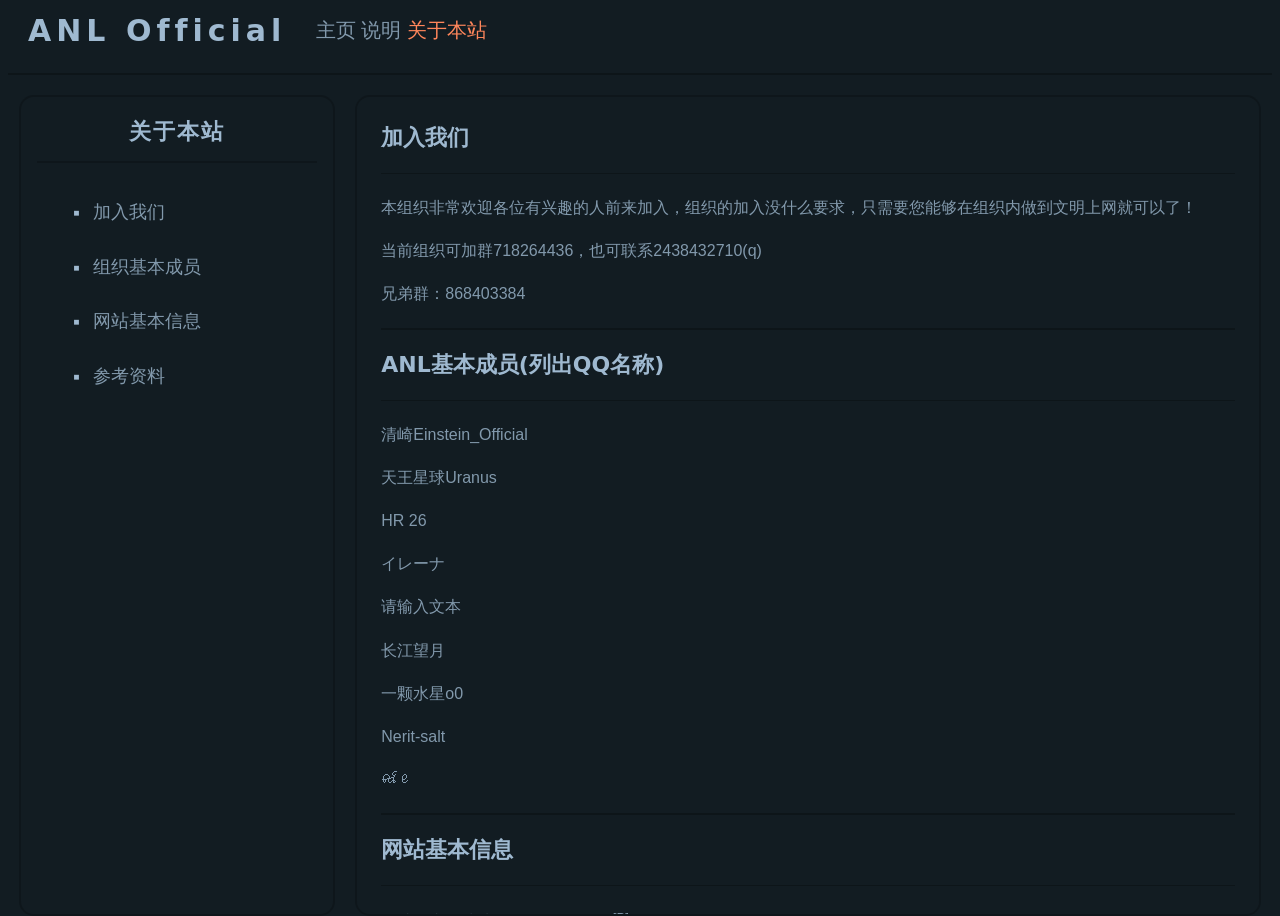
==== about.html @ ba32e07e "Add files via upload" ====
<!DOCTYPE html>
<html>
<head>
    <meta charset="utf-8">
    <title>ANL关于</title>
    <link rel="stylesheet" type="text/css" href="CSS/about.css">
</head>
<body>
    <header>
        <div class="title">
            <h1 class="ANLt"><strong>ANL Official</strong></h1>
        </div>
        <div class="dd">
            <nav>
                <a class="headdd" href="index.html">主页</a>
                <a class="headdd" href="book.html">说明</a>
                <a class="headddy" href="#" onclick="alert('已经是关于页面了！')">关于本站</a>
            </nav>
        </div>
    </header>
    <hr style="border: none; height:2px; background-color: black; margin: 20px 0; opacity: 26%;">
    <div class="sidebar-overlay" id="sidebarOverlay" aria-hidden="true"></div>
    <div class="jik1">
        <aside class="sidebar" id="sidebar" role="navigation" aria-label="侧边导航">
            <div class="sidebar-header">
                <span class="brand">关于本站</span>
                <button class="close-btn" id="closeSidebarBtn" aria-label="关闭侧边栏">
                    <svg viewBox="0 0 24 24">
                        <line x1="18" y1="6" x2="6" y2="18" />
                        <line x1="6" y1="6" x2="18" y2="18" />
                    </svg>
                </button>
            </div>
            <ul class="sidebar-nav ul1">
                <li class="li1"><a class="text" href="#join">加入我们</a></li>
                <li class="li1"><a class="text" href="#about3">组织基本成员</a></li>
                <li class="li1"><a class="text" href="#about1">网站基本信息</a></li>
                <li class="li1"><a class="text" href="#about2">参考资料</a></li>
            </ul>
        </aside>
        <main>
            <h3 class="title_text" id="join">加入我们</h3>
            <hr style="border: none; height:1px; background-color: black; margin: 20px 0; opacity: 26%;">
            <p class="text">本组织非常欢迎各位有兴趣的人前来加入，组织的加入没什么要求，只需要您能够在组织内做到文明上网就可以了！</p>
            <p class="text">当前组织可加群718264436，也可联系2438432710(q)</p>
            <p class="text">兄弟群：868403384</p>

            <hr style="border: none; height:2px; background-color: black; margin: 20px 0; opacity: 26%;" id="about3">
            <h3 class="title_text">ANL基本成员(列出QQ名称)</h3>
            <hr style="border: none; height:1px; background-color: black; margin: 20px 0; opacity: 26%;">
            <p class="text">清崎Einstein_Official</p>
            <p class="text">天王星球Uranus</p>
            <p class="text">HR 26</p>
            <p class="text">イレーナ</p>
            <p class="text">请输入文本</p>
            <p class="text">长江望月</p>
            <p class="text">一颗水星o0</p>
            <p class="text">Nerit-salt</p>
            <p class="text">ꫛꫀ</p>

            <hr style="border: none; height:2px; background-color: black; margin: 20px 0; opacity: 26%;" id="about1">
            <h3 class="title_text">网站基本信息</h3>
            <hr style="border: none; height:1px; background-color: black; margin: 20px 0; opacity: 26%;">
            <p class="text">网站作者：清崎Einstein_Official<a class="text" style="margin-left: 5px;" href="https://space.bilibili.com/3546717544778361?spm_id_from=333.1007.0.0/"><sup><u>[B]</u></sup></a></p>
            <p class="text">工程开始时间：2026年05月01日</p>
            <p class="text">网站第一版发布时间：2026年06月26日</p>

            <hr style="border: none; height:2px; background-color: black; margin: 20px 0; opacity: 26%;" id="about2">
            <h3 class="title_text">参考资料</h3>
            <hr style="border: none; height:1px; background-color: black; margin: 20px 0; opacity: 26%;">
            <a class="text" href="https://mtf.wiki/zh-cn/"><u>MtF Wiki</u>（界面设计参考）</a>
        </main>
    </div>
    <button class="hamburger-btn" id="hamburgerBtn" aria-label="切换侧边栏" aria-expanded="false">
        <svg viewBox="0 0 24 24">
            <line x1="3" y1="6" x2="21" y2="6" />
            <line x1="3" y1="12" x2="21" y2="12" />
            <line x1="3" y1="18" x2="21" y2="18" />
        </svg>
    </button>
    <script>
        (function() {
            'use strict';

            // DOM 引用
            const sidebar = document.getElementById('sidebar');
            const overlay = document.getElementById('sidebarOverlay');
            const hamburgerBtn = document.getElementById('hamburgerBtn');
            const closeBtn = document.getElementById('closeSidebarBtn');
            const mainContent = document.querySelector('main');

            const BREAKPOINT = 768;

            function isSmallScreen() {
                return window.innerWidth <= BREAKPOINT;
            }

            function openSidebar() {
                if (!isSmallScreen()) return;
                sidebar.classList.add('open');
                overlay.classList.add('active');
                hamburgerBtn.setAttribute('aria-expanded', 'true');
                document.body.style.overflow = 'hidden';
            }

            function closeSidebar() {
                if (!isSmallScreen()) return;
                sidebar.classList.remove('open');
                overlay.classList.remove('active');
                hamburgerBtn.setAttribute('aria-expanded', 'false');
                document.body.style.overflow = '';
            }

            function toggleSidebar() {
                if (sidebar.classList.contains('open')) {
                    closeSidebar();
                } else {
                    openSidebar();
                }
            }

            // 汉堡按钮
            hamburgerBtn.addEventListener('click', function(e) {
                e.stopPropagation();
                toggleSidebar();
            });

            // 关闭按钮
            closeBtn.addEventListener('click', function(e) {
                e.stopPropagation();
                closeSidebar();
            });

            // 遮罩点击
            overlay.addEventListener('click', function() {
                closeSidebar();
            });

            // 点击主内容区域 → 关闭
            mainContent.addEventListener('click', function(e) {
                if (sidebar.classList.contains('open') && isSmallScreen()) {
                    closeSidebar();
                }
            });

            // 点击侧边栏内部 → 阻止冒泡
            sidebar.addEventListener('click', function(e) {
                e.stopPropagation();
            });

            // 窗口 resize
            let resizeTimer = null;
            window.addEventListener('resize', function() {
                clearTimeout(resizeTimer);
                resizeTimer = setTimeout(function() {
                    if (!isSmallScreen()) {
                        sidebar.classList.remove('open');
                        overlay.classList.remove('active');
                        hamburgerBtn.setAttribute('aria-expanded', 'false');
                        document.body.style.overflow = '';
                    } else {
                        const isOpen = sidebar.classList.contains('open');
                        if (isOpen) {
                            overlay.classList.add('active');
                            hamburgerBtn.setAttribute('aria-expanded', 'true');
                            document.body.style.overflow = 'hidden';
                        } else {
                            overlay.classList.remove('active');
                            hamburgerBtn.setAttribute('aria-expanded', 'false');
                            document.body.style.overflow = '';
                        }
                    }
                }, 100);
            });

            // ESC 键关闭
            document.addEventListener('keydown', function(e) {
                if (e.key === 'Escape' && sidebar.classList.contains('open') && isSmallScreen()) {
                    closeSidebar();
                    hamburgerBtn.focus();
                }
            });

            // 全局点击兜底
            document.addEventListener('click', function(e) {
                if (!sidebar.classList.contains('open') || !isSmallScreen()) return;
                const target = e.target;
                const isSidebar = sidebar.contains(target);
                const isHamburger = hamburgerBtn.contains(target);
                const isCloseBtn = closeBtn.contains(target);
                const isOverlay = overlay.contains(target);
                if (isSidebar || isHamburger || isCloseBtn || isOverlay) {
                    return;
                }
                closeSidebar();
            });

            // 初始化
            function init() {
                if (!isSmallScreen()) {
                    sidebar.classList.remove('open');
                    overlay.classList.remove('active');
                    hamburgerBtn.setAttribute('aria-expanded', 'false');
                    document.body.style.overflow = '';
                } else {
                    sidebar.classList.remove('open');
                    overlay.classList.remove('active');
                    hamburgerBtn.setAttribute('aria-expanded', 'false');
                    document.body.style.overflow = '';
                }
            }
            init();

            if (document.readyState === 'complete') {
                init();
            } else {
                window.addEventListener('load', init);
            }

            console.log('The responsive sidebar has been applied to About Page');
        })();
    </script>
</body>
</html>
---- CSS/about.css ----
body {
    background-color: rgb(18, 28, 34);
    height: 97%;
    font-family: system-ui, -apple-system, 'Segoe UI', Roboto, sans-serif;
}
html {
    height: 100%;
}
header {
    height: 45px;
    display: flex;
    align-items: center;
    padding: 0 20px;
    background-color: rgb(18, 28, 34);
    position: relative;
    z-index: 1000;
}
.hamburger-btn {
    display: none;
    position: fixed;
    bottom: 28px;
    left: 28px;
    width: 58px;
    height: 58px;
    border-radius: 50%;
    background: rgb(255, 134, 91);
    border: 2px solid rgba(255, 255, 255, 0.10);
    cursor: pointer;
    z-index: 1002;
    box-shadow: 0 4px 24px rgba(0, 0, 0, 0.55), 0 0 0 1px rgba(255, 134, 91, 0.25);
    transition: transform 0.2s cubic-bezier(0.34, 1.56, 0.64, 1), box-shadow 0.2s, background 0.2s;
    display: flex;
    align-items: center;
    justify-content: center;
    padding: 0;
    touch-action: manipulation;
    -webkit-tap-highlight-color: transparent;
}
.hamburger-btn:hover {
    transform: scale(1.07);
    box-shadow: 0 6px 32px rgba(0, 0, 0, 0.65), 0 0 0 2px rgba(255, 134, 91, 0.35);
}
.hamburger-btn:active {
    transform: scale(0.90);
    background: rgb(235, 114, 71);
}
.hamburger-btn svg {
    width: 28px;
    height: 28px;
    stroke: #ffffff;
    stroke-width: 2.2;
    stroke-linecap: round;
    stroke-linejoin: round;
    fill: none;
    filter: drop-shadow(0 1px 3px rgba(0, 0, 0, 0.25));
    transition: transform 0.3s ease;
}
@media (max-width: 768px) {
    .hamburger-btn {
        display: flex;
    }
}
@media (min-width: 769px) {
    .hamburger-btn {
        display: none !important;
    }
}
.title {
    display: flex;
    align-items: center;
}
.ANLt {
    font-size: 30px;
    color: rgb(159, 185, 208);
    letter-spacing: 5px;
    font-weight: 700;
    margin: 0;
}
.dd {
    margin-left: 30px;
    display: flex;
    align-items: center;
    gap: 10px;
    flex-wrap: wrap;
}
.headdd {
    font-size: 20px;
    color: rgb(130, 153, 172);
    text-decoration: none;
    transition: color 0.2s;
}
.headdd:hover {
    color: rgb(200, 215, 230);
}
.headddy {
    font-size: 20px;
    color: rgb(255, 134, 91);
    text-decoration: none;
    cursor: default;
}
.sidebar-overlay {
    position: fixed;
    inset: 0;
    background: rgba(0, 0, 0, 0.55);
    z-index: 999;
    opacity: 0;
    visibility: hidden;
    transition: opacity 0.3s ease, visibility 0.3s ease;
    backdrop-filter: blur(3px);
    -webkit-backdrop-filter: blur(3px);
}
.sidebar-overlay.active {
    opacity: 1;
    visibility: visible;
}
aside.sidebar {
    position: fixed;
    top: 0;
    left: 0;
    bottom: 0;
    width: 280px;
    background: rgb(18, 28, 34);
    border-right: 2px solid rgba(0, 0, 0, 0.6);
    z-index: 1001;
    padding: 20px 16px;
    overflow-y: auto;
    transform: translateX(-100%);
    transition: transform 0.3s cubic-bezier(0.4, 0, 0.2, 1);
    box-shadow: 4px 0 30px rgba(0, 0, 0, 0.5);
    scrollbar-width: thin;
    scrollbar-color: rgba(255, 255, 255, 0.15) transparent;
}
aside.sidebar::-webkit-scrollbar {
    width: 4px;
}
aside.sidebar::-webkit-scrollbar-thumb {
    background: rgba(255, 255, 255, 0.2);
    border-radius: 10px;
}
aside.sidebar.open {
    transform: translateX(0);
}
.sidebar-header {
    display: flex;
    align-items: center;
    justify-content: space-between;
    margin-bottom: 24px;
    padding-bottom: 14px;
    border-bottom: 2px solid rgba(0, 0, 0, 0.2);
}
.sidebar-header .brand {
    font-size: 22px;
    font-weight: 700;
    color: rgb(159, 185, 208);
    letter-spacing: 2px;
    margin-left: auto;
    margin-right: auto;
}
.sidebar-header .close-btn {
    background: none;
    border: none;
    cursor: pointer;
    padding: 4px;
    border-radius: 6px;
    color: rgb(130, 153, 172);
    transition: background 0.2s, color 0.2s;
    display: flex;
    align-items: center;
    justify-content: center;
}
.sidebar-header .close-btn:hover {
    background: rgba(255, 255, 255, 0.06);
    color: rgb(200, 215, 230);
}
.sidebar-header .close-btn svg {
    width: 24px;
    height: 24px;
    stroke: currentColor;
    stroke-width: 2;
    stroke-linecap: round;
    stroke-linejoin: round;
    fill: none;
}
.sidebar-nav {
    list-style: none;
    padding: 0;
    margin: 0;
}
.sidebar-nav li {
    margin-bottom: 4px;
}
.sidebar-nav li a {
    display: block;
    padding: 10px 16px;
    border-radius: 10px;
    color: rgb(130, 153, 172);
    text-decoration: none;
    font-size: 18px;
    transition: background 0.15s, color 0.15s;
    position: relative;
    padding-left: 32px;
}
.sidebar-nav li a::before {
    content: "■";
    position: absolute;
    left: 12px;
    top: 50%;
    transform: translateY(-50%);
    color: rgb(159, 185, 208);
    font-size: 10px;
}
.sidebar-nav li a:hover {
    background: rgba(255, 255, 255, 0.04);
    color: rgb(200, 215, 230);
}
.sidebar-nav li a.active {
    color: rgb(255, 134, 91);
    background: rgba(255, 134, 91, 0.08);
}
.sidebar-nav li a.active::before {
    color: rgb(255, 134, 91);
}
.jik1 {
    display: flex;
    flex: 1;
    margin-left: 0.1%;
    margin-right: 0.1%;
    height: 94%;
    gap: 10px;
    padding: 0 10px;
}
@media (min-width: 1700px) {
    .jik1 {
        width: 50%;
        margin-left: auto;
        margin-right: auto;
    }
}
main {
    border-radius: 15px;
    border: 2px solid rgba(0, 0, 0, 0.2);
    background: rgb(18, 28, 34);
    width: 100%;
    overflow-y: auto;
    scrollbar-width: none;
    padding: 20px 24px;
    flex: 1;
}
main::-webkit-scrollbar {
    display: none;
}
@media (max-width: 768px) {
    aside.sidebar {
        transform: translateX(-100%);
        width: 280px;
        box-shadow: 4px 0 30px rgba(0, 0, 0, 0.6);
    }
    aside.sidebar.open {
        transform: translateX(0);
    }

    .jik1 {
        flex-direction: column;
        margin: 0;
        padding: 0 8px;
        height: auto;
        min-height: calc(100vh - 60px);
    }
    main {
        width: 100%;
        margin-left: 0;
        border-radius: 12px;
        padding: 16px;
    }

    .dd {
        margin-left: 10px;
        gap: 6px;
    }
    .headdd,
    .headddy {
        font-size: 16px;
    }
    .ANLt {
        font-size: 24px;
        letter-spacing: 3px;
    }
}
@media (min-width: 769px) {
    aside.sidebar {
        transform: translateX(0) !important;
        position: relative;
        top: auto;
        left: auto;
        bottom: auto;
        width: 25%;
        min-width: 200px;
        max-width: 280px;
        border-radius: 15px;
        border: 2px solid rgba(0, 0, 0, 0.2);
        box-shadow: none;
        background: rgb(18, 28, 34);
        padding: 20px 16px;
        height: auto;
        overflow-y: auto;
        flex-shrink: 0;
    }

    .sidebar-overlay {
        display: none !important;
    }

    .sidebar-header .close-btn {
        display: none !important;
    }

    .jik1 {
        display: flex;
        flex-direction: row;
        align-items: stretch;
    }
    main {
        width: 75%;
        margin-left: 10px;
    }
}
.bq {
    font-size: 20px;
    color: rgb(159, 185, 208);
    margin-left: 0;
    text-align: center;
    margin-bottom: 8px;
}
.title_text {
    color: rgb(159, 185, 208);
    font-size: 22px;
    margin-top: 6px;
    margin-bottom: 4px;
}
.text {
    color: rgb(130, 153, 172);
    line-height: 1.7;
    font-size: 16px;
    font-family: Roboto, sans-serif;
}
.text a {
    color: rgb(130, 153, 172);
    text-decoration: underline;
}
.text a:hover {
    color: rgb(200, 215, 230);
}
hr {
    border: none;
    height: 1px;
    background-color: rgba(255, 255, 255, 0.08);
    margin: 16px 0;
    opacity: 1;
}
.warn1 {
    border-radius: 15px;
    border: 2px solid rgb(255, 134, 91);
    background-color: rgba(255, 134, 91, 0.08);
    padding: 10px 16px;
    margin: 15px 0;
}
.warn_text {
    color: rgb(255, 134, 91);
}
.strtext {
    background-color: orangered;
    border-radius: 10px;
    color: rgb(230, 230, 255);
    padding: 0 6px;
}

.ul1 {
    list-style: none;
    padding-left: 0;
}
.li1 {
    position: relative;
    margin-bottom: 12px;
    line-height: 1.6;
    padding-left: 24px;
}
.li1::before {
    position: absolute;
    left: 4px;
    top: 50%;
    transform: translateY(-50%);
    color: rgb(159, 185, 208);
    font-size: 10px;
}
.li1 a {
    color: rgb(130, 153, 172);
    text-decoration: none;
}
.li1 a:hover {
    color: rgb(200, 215, 230);
    text-decoration: underline;
}

::-webkit-scrollbar {
    width: 4px;
}
::-webkit-scrollbar-thumb {
    background: rgba(255, 255, 255, 0.15);
    border-radius: 10px;
}
::-webkit-scrollbar-track {
    background: transparent;
}
@supports (padding: max(0px)) {
    .hamburger-btn {
        bottom: max(28px, env(safe-area-inset-bottom, 28px));
        left: max(28px, env(safe-area-inset-left, 28px));
    }
}
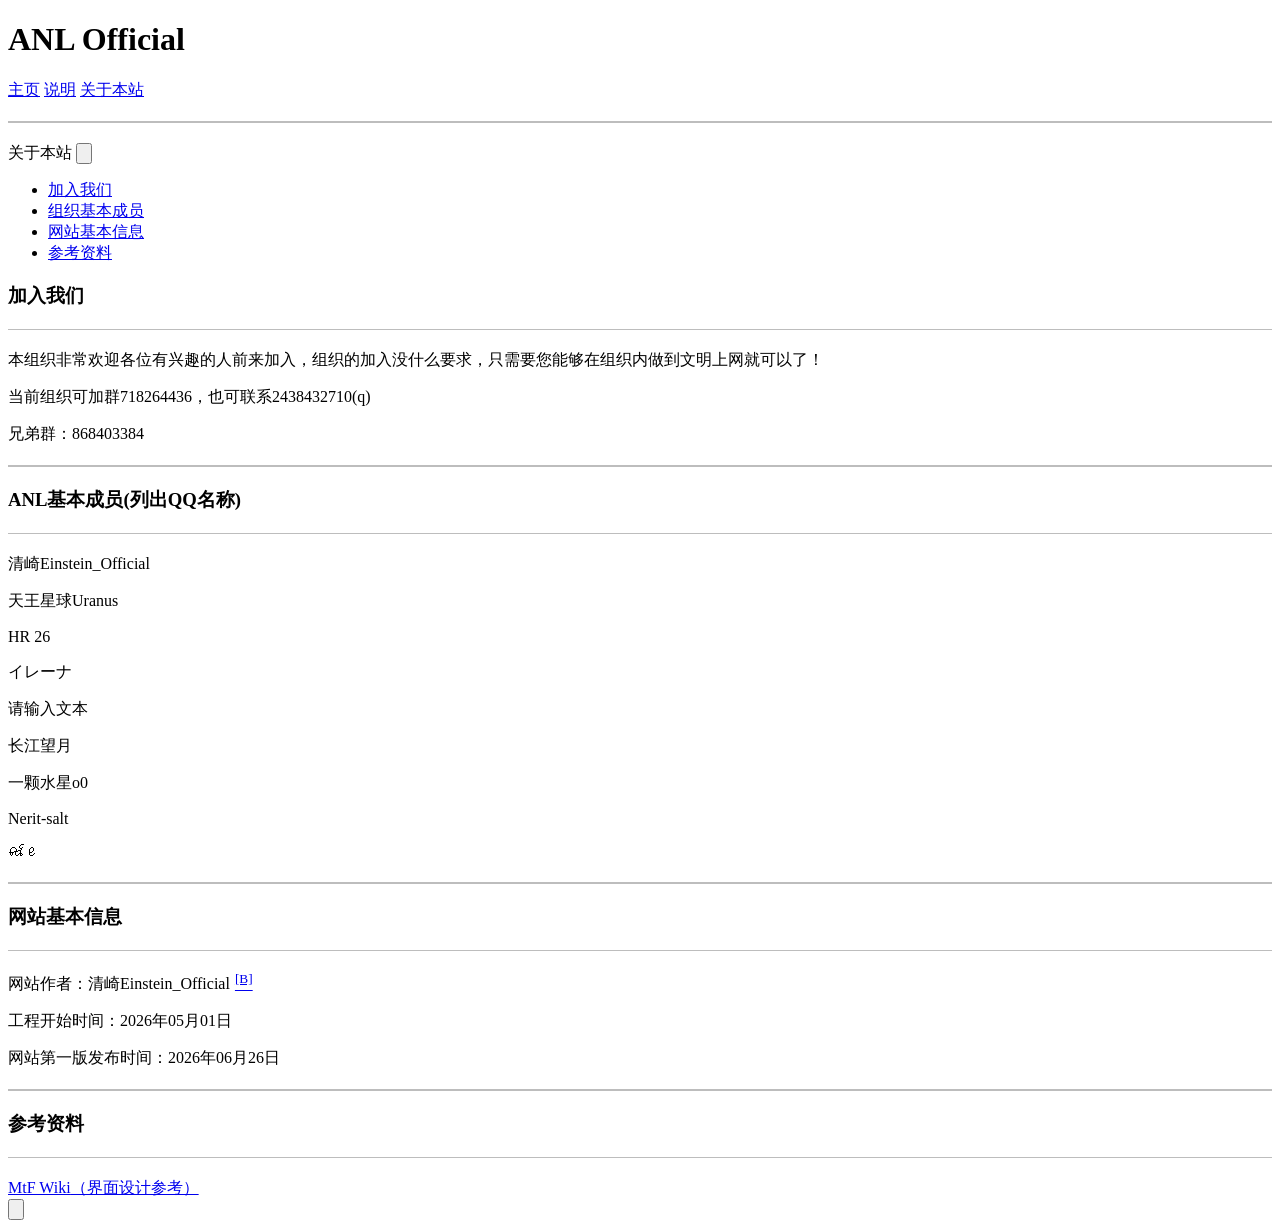
==== commit f89c41e6: "Add files via upload" ====
--- a/about.html
+++ b/about.html
@@ -2,8 +2,9 @@
 <html>
 <head>
     <meta charset="utf-8">
+    <meta name="viewport" content="width=device-width, initial-scale=1.0">
     <title>ANL关于</title>
-    <link rel="stylesheet" type="text/css" href="CSS/about.css">
+    <link rel="stylesheet" type="text/css" href="CSS/main.css">
 </head>
 <body>
     <header>
@@ -81,20 +82,15 @@
     <script>
         (function() {
             'use strict';
-
-            // DOM 引用
             const sidebar = document.getElementById('sidebar');
             const overlay = document.getElementById('sidebarOverlay');
             const hamburgerBtn = document.getElementById('hamburgerBtn');
             const closeBtn = document.getElementById('closeSidebarBtn');
             const mainContent = document.querySelector('main');
-
-            const BREAKPOINT = 768;
-
+            const BREAKPOINT = 1024;
             function isSmallScreen() {
                 return window.innerWidth <= BREAKPOINT;
             }
-
             function openSidebar() {
                 if (!isSmallScreen()) return;
                 sidebar.classList.add('open');
@@ -102,7 +98,6 @@
                 hamburgerBtn.setAttribute('aria-expanded', 'true');
                 document.body.style.overflow = 'hidden';
             }
-
             function closeSidebar() {
                 if (!isSmallScreen()) return;
                 sidebar.classList.remove('open');
@@ -110,7 +105,6 @@
                 hamburgerBtn.setAttribute('aria-expanded', 'false');
                 document.body.style.overflow = '';
             }
-
             function toggleSidebar() {
                 if (sidebar.classList.contains('open')) {
                     closeSidebar();
@@ -118,37 +112,25 @@
                     openSidebar();
                 }
             }
-
-            // 汉堡按钮
             hamburgerBtn.addEventListener('click', function(e) {
                 e.stopPropagation();
                 toggleSidebar();
             });
-
-            // 关闭按钮
             closeBtn.addEventListener('click', function(e) {
                 e.stopPropagation();
                 closeSidebar();
             });
-
-            // 遮罩点击
             overlay.addEventListener('click', function() {
                 closeSidebar();
             });
-
-            // 点击主内容区域 → 关闭
             mainContent.addEventListener('click', function(e) {
                 if (sidebar.classList.contains('open') && isSmallScreen()) {
                     closeSidebar();
                 }
             });
-
-            // 点击侧边栏内部 → 阻止冒泡
             sidebar.addEventListener('click', function(e) {
                 e.stopPropagation();
             });
-
-            // 窗口 resize
             let resizeTimer = null;
             window.addEventListener('resize', function() {
                 clearTimeout(resizeTimer);
@@ -172,16 +154,12 @@
                     }
                 }, 100);
             });
-
-            // ESC 键关闭
             document.addEventListener('keydown', function(e) {
                 if (e.key === 'Escape' && sidebar.classList.contains('open') && isSmallScreen()) {
                     closeSidebar();
                     hamburgerBtn.focus();
                 }
             });
-
-            // 全局点击兜底
             document.addEventListener('click', function(e) {
                 if (!sidebar.classList.contains('open') || !isSmallScreen()) return;
                 const target = e.target;
@@ -194,8 +172,6 @@
                 }
                 closeSidebar();
             });
-
-            // 初始化
             function init() {
                 if (!isSmallScreen()) {
                     sidebar.classList.remove('open');
@@ -210,13 +186,11 @@
                 }
             }
             init();
-
             if (document.readyState === 'complete') {
                 init();
             } else {
                 window.addEventListener('load', init);
             }
-
             console.log('The responsive sidebar has been applied to About Page');
         })();
     </script>
